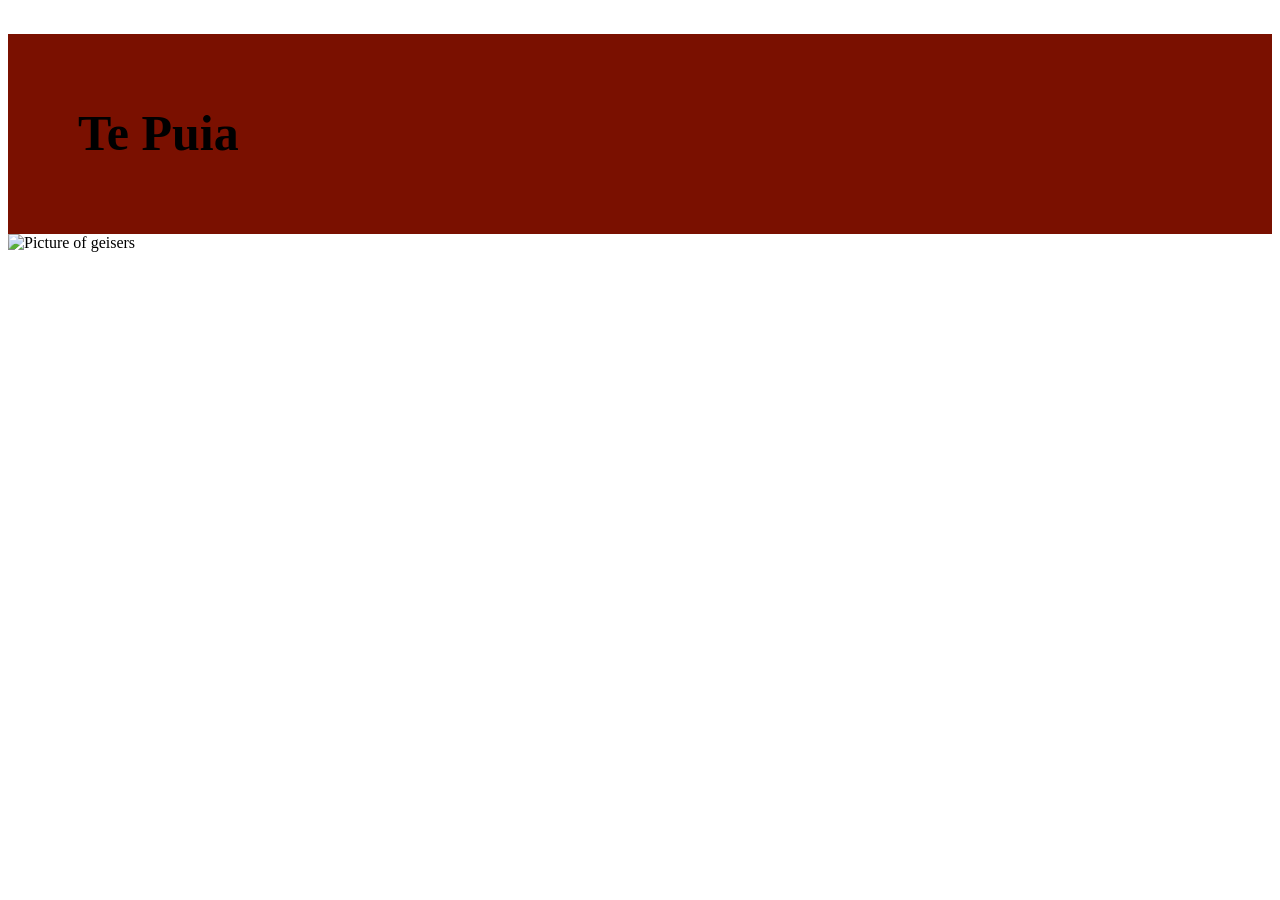
==== index.html @ e1b151cf "0 n" ====
<!DOCTYPE html>
<html lang="en">
    <head>
        <meta charset="UTF-8">
        <meta name="viewport" content="width=device-width, initial-scale=1.0">
        <link rel="stylesheet" href="style.css">
        <title>Te Puia</title>
    </head>
    <header>
        <h1 class="header-title">
            Te Puia
        </h1>
    </header>
    <body>
       <img src="/Resources/20240626_111238.jpg" alt="Picture of geisers" class="hero-image">
       
    </body>
</html>
---- style.css ----
header {
    display: block;
    width: 100%;
    height: 200px;
    background-color: rgb(122, 16, 0);
    width: 100%;
}

.header-title {
    text-align: left;
    font-size: 50px;
    padding: 70px;
}
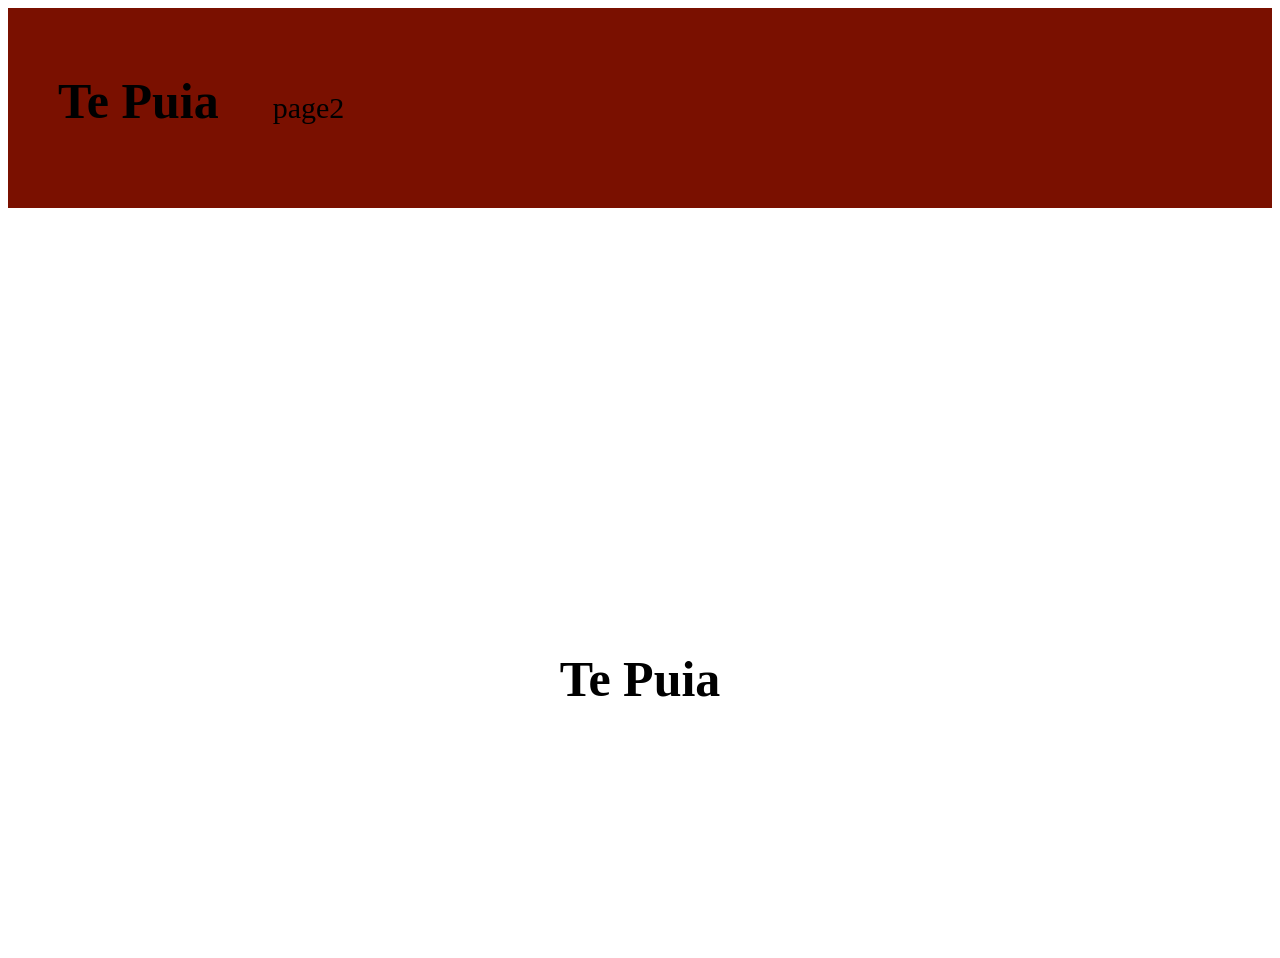
==== commit 675c93b3: "got images working,  started header links" ====
--- a/index.html
+++ b/index.html
@@ -10,9 +10,13 @@
         <h1 class="header-title">
             Te Puia
         </h1>
+        <a href="page2.html" class="header-link">page2</a>
     </header>
     <body>
-       <img src="/Resources/20240626_111238.jpg" alt="Picture of geisers" class="hero-image">
-       
+        <section class="hero-image">
+            <h1 class="hero-text">
+                Te Puia
+            </h1>
+        </section>
     </body>
 </html>
--- a/style.css
+++ b/style.css
@@ -4,10 +4,34 @@
     height: 200px;
     background-color: rgb(122, 16, 0);
     width: 100%;
+    margin: 0;
+    padding: 0;
 }
 
 .header-title {
     text-align: left;
     font-size: 50px;
-    padding: 70px;
+    padding: 30px 50px;
+    display: inline-block;
 }
+
+.header-link {
+    text-decoration: none;
+    color: black;
+    font-size: 30px;
+    display: inline-block;
+}
+
+.hero-image {
+    background-image: url(../Resources/20240626_111238.jpg);
+    height: 700px;
+    background-position: center;
+    background-repeat: no-repeat;
+    background-size: cover;
+}
+
+.hero-text {
+    text-align: center;
+    padding-top: 400px;
+    font-size: 50px;
+}
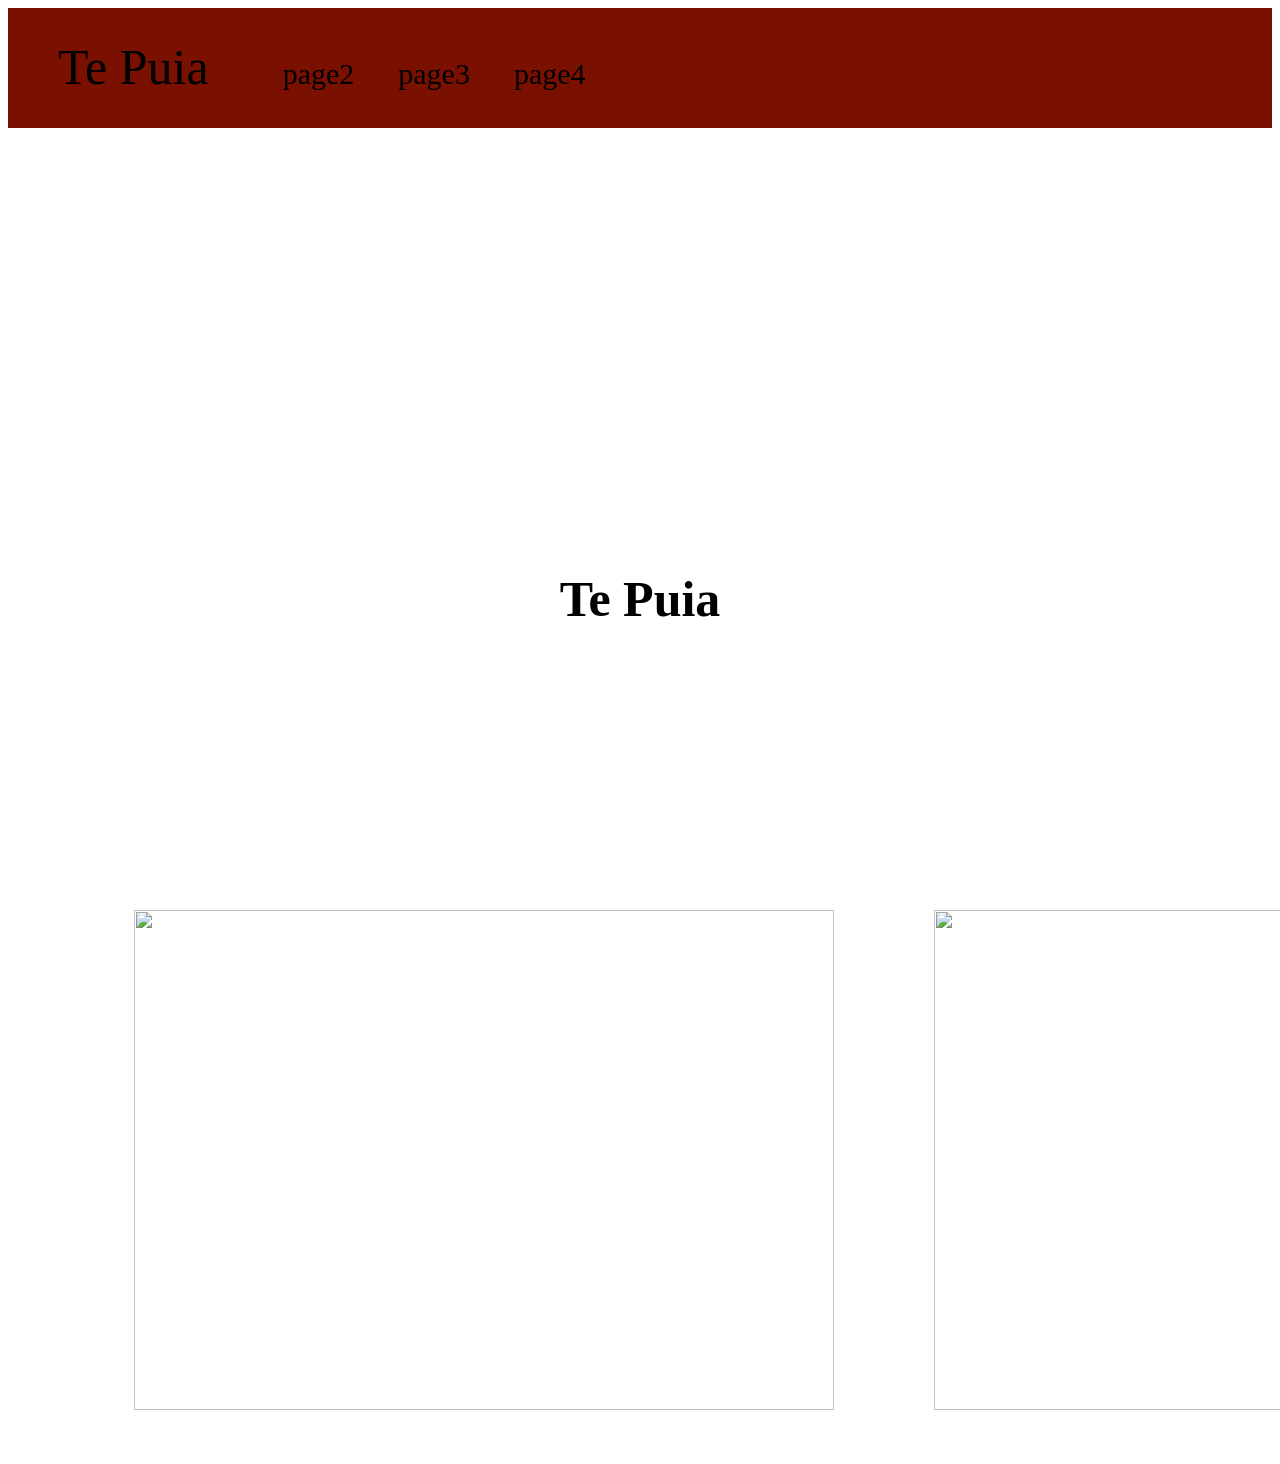
==== commit 924fe6db: "Added more pages with header, started on two block grid" ====
--- a/index.html
+++ b/index.html
@@ -7,10 +7,12 @@
         <title>Te Puia</title>
     </head>
     <header>
-        <h1 class="header-title">
+        <a href="index.html" class="header-title">
             Te Puia
-        </h1>
+        </a>
         <a href="page2.html" class="header-link">page2</a>
+        <a href="page3.html" class="header-link">page3</a>
+        <a href="page4.html" class="header-link">page4</a>
     </header>
     <body>
         <section class="hero-image">
@@ -18,5 +20,14 @@
                 Te Puia
             </h1>
         </section>
+        <section class="two-block">
+            <div>
+                <img src="../Resources/20240626_110417.jpg" alt="" class="card1">
+            </div>
+            <div>
+                <img src="../Resources/20240626_102900.jpg" alt="" class="card1">
+                
+            </div>
+        </section>
     </body>
 </html>
--- a/style.css
+++ b/style.css
@@ -1,7 +1,7 @@
 header {
     display: block;
     width: 100%;
-    height: 200px;
+    height: 120px;
     background-color: rgb(122, 16, 0);
     width: 100%;
     margin: 0;
@@ -13,6 +13,8 @@
     font-size: 50px;
     padding: 30px 50px;
     display: inline-block;
+    text-decoration: none;
+    color: black;
 }
 
 .header-link {
@@ -20,6 +22,7 @@
     color: black;
     font-size: 30px;
     display: inline-block;
+    padding: 20px;
 }
 
 .hero-image {
@@ -28,10 +31,31 @@
     background-position: center;
     background-repeat: no-repeat;
     background-size: cover;
+    margin: 0;
+    padding: 0;
 }
 
 .hero-text {
     text-align: center;
     padding-top: 400px;
     font-size: 50px;
+}
+
+body {
+    background-color: rgb(rgb(235 235 235));
+}
+
+.two-block {
+    display: grid;
+    grid-template-columns: repeat(2, 1fr);
+    gap: 100px;
+    width: 80%;
+    margin: auto;
+    margin-top: 40px;
+    margin-bottom: 50px;
+}
+
+.card1 {
+    width: 700px;
+    height: 500px;
 }
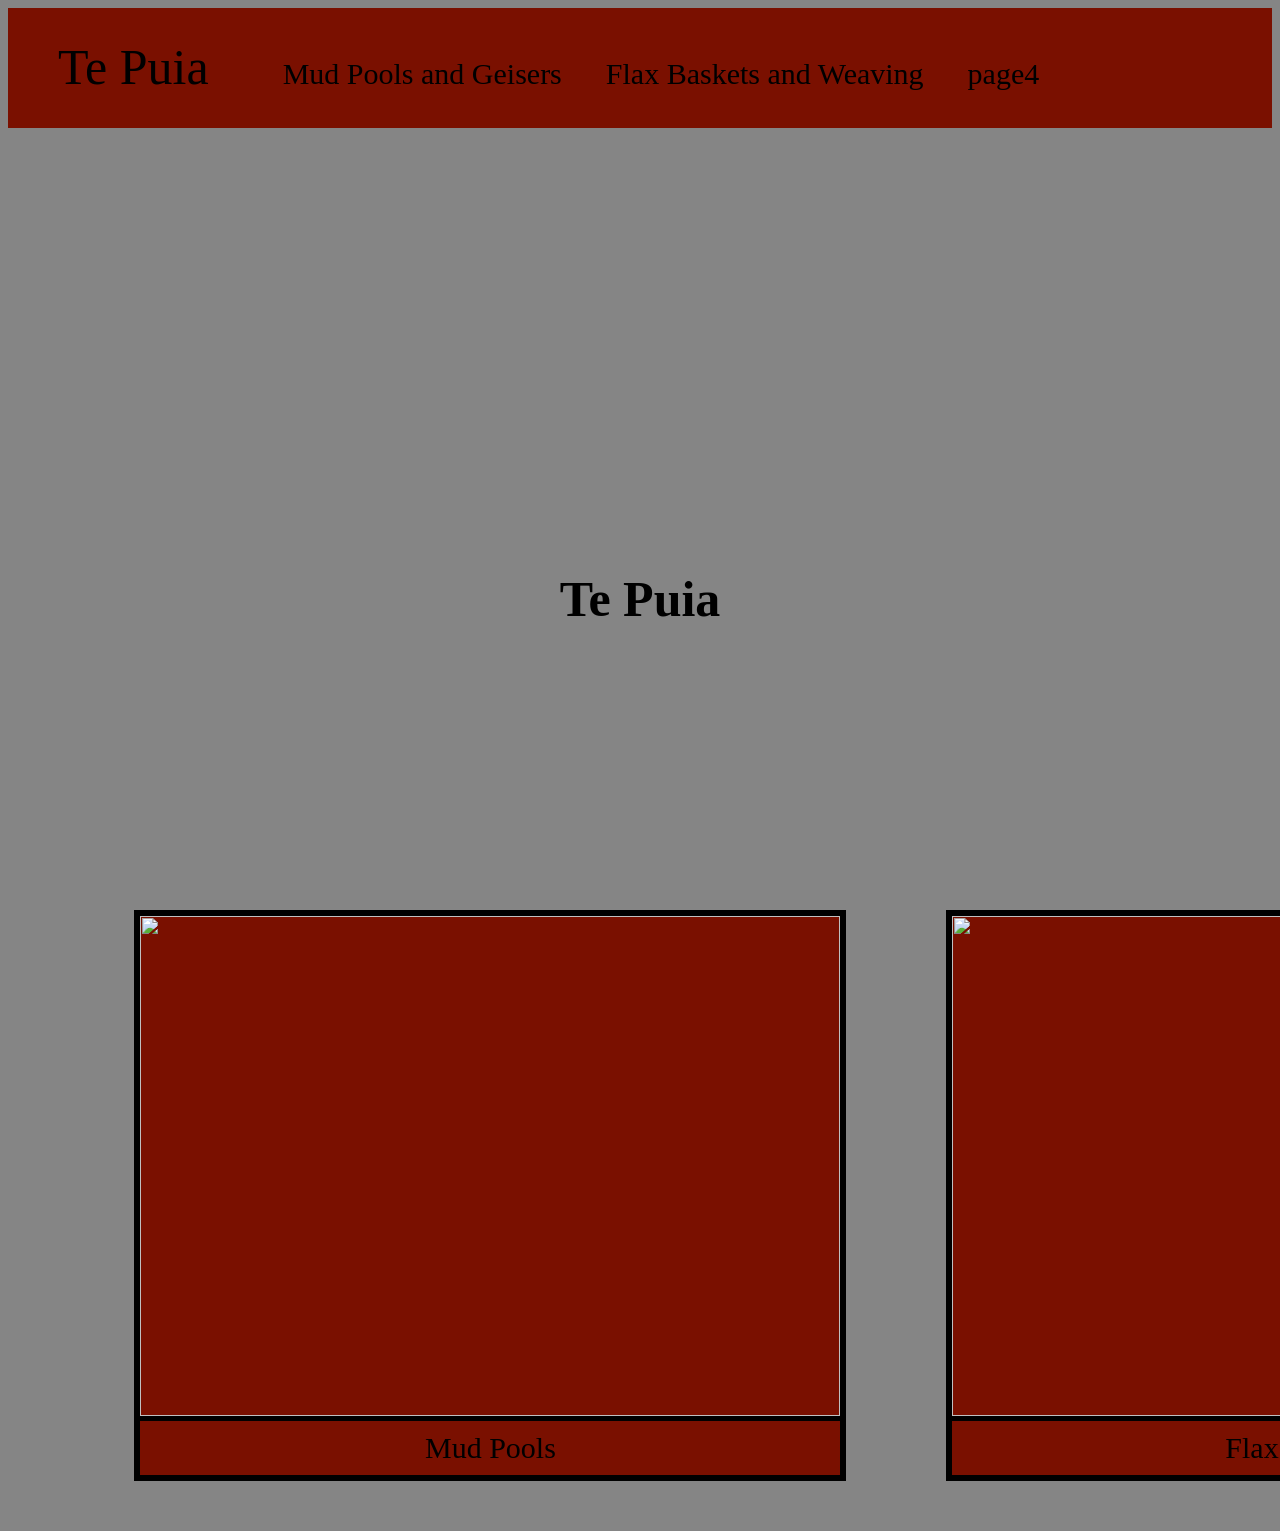
==== commit 2c33cbc7: "17/08" ====
--- a/index.html
+++ b/index.html
@@ -10,8 +10,8 @@
         <a href="index.html" class="header-title">
             Te Puia
         </a>
-        <a href="page2.html" class="header-link">page2</a>
-        <a href="page3.html" class="header-link">page3</a>
+        <a href="Mud Pools and Geisers.html" class="header-link">Mud Pools and Geisers</a>
+        <a href="Flax Baskets amd Weaving.html" class="header-link">Flax Baskets and Weaving</a>
         <a href="page4.html" class="header-link">page4</a>
     </header>
     <body>
@@ -21,12 +21,17 @@
             </h1>
         </section>
         <section class="two-block">
-            <div>
-                <img src="../Resources/20240626_110417.jpg" alt="" class="card1">
+            <div class="card1">
+                <img src="../Resources/20240626_110417.jpg" alt="" class="card1-img">
+                <a href="Mud Pools and Geisers.html" class="card1-text">
+                    Mud Pools
+                </a>
             </div>
-            <div>
-                <img src="../Resources/20240626_102900.jpg" alt="" class="card1">
-                
+            <div class="card1">
+                <img src="../Resources/20240626_102900.jpg" alt="" class="card1-img">
+                <a href="Flax Baskets amd Weaving.html" class="card1-text">
+                    Flax Baskets
+                </a>
             </div>
         </section>
     </body>
--- a/style.css
+++ b/style.css
@@ -1,3 +1,5 @@
+@import url('https://fonts.googleapis.com/css2?family=Stack+Sans+Text:wght@500&display=swap');
+
 header {
     display: block;
     width: 100%;
@@ -42,7 +44,7 @@
 }
 
 body {
-    background-color: rgb(rgb(235 235 235));
+    background-color: #858585;
 }
 
 .two-block {
@@ -56,6 +58,25 @@
 }
 
 .card1 {
+    border-style: solid;
+    border-width: 6px;
+    background-color: #7a1000;
+}
+
+.card1-img {
     width: 700px;
     height: 500px;
+    border-style: none none solid none;
+    border-width: 5px;
+}
+
+.card1-text {
+    text-decoration: none;
+    color: black;
+    font-size: 30px;
+    text-align: center;
+    display: block;
+    width: 700px;
+    padding: 10px 0px;
+        background-color: #7a1000;
 }
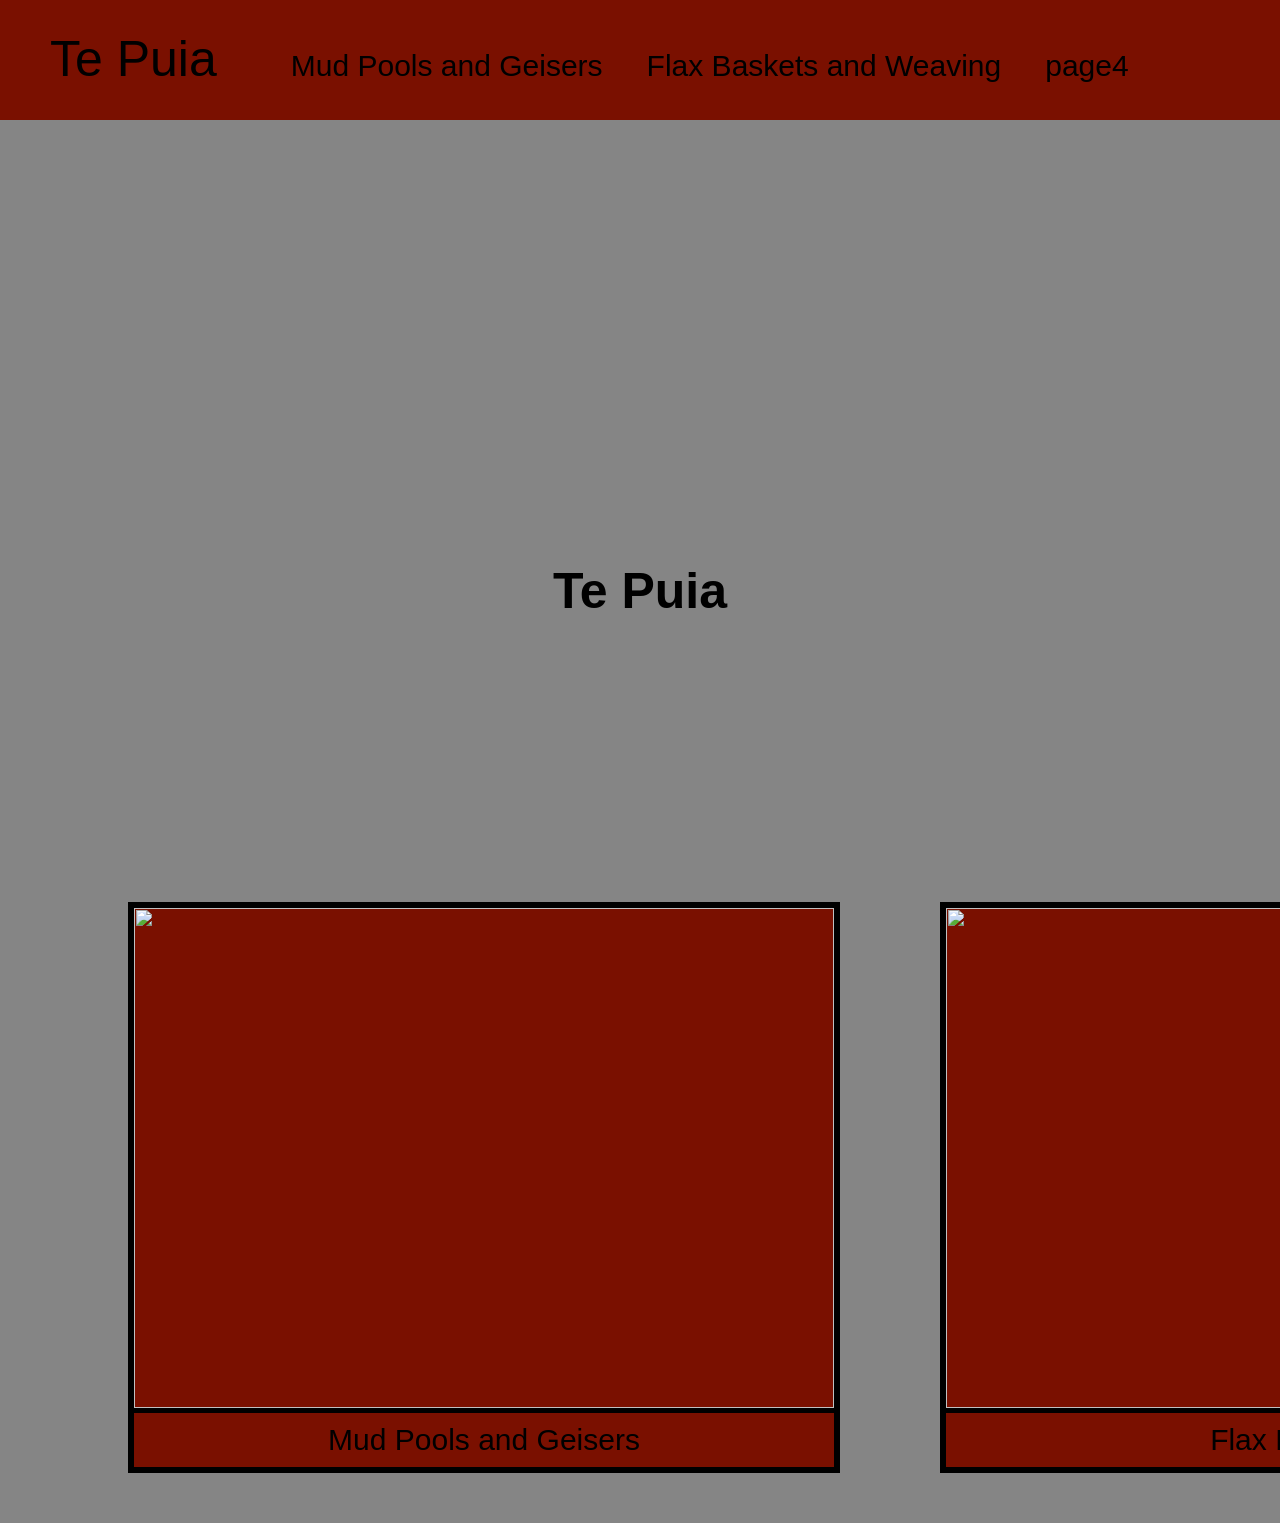
==== commit 249bceaa: "21/08" ====
--- a/index.html
+++ b/index.html
@@ -22,9 +22,9 @@
         </section>
         <section class="two-block">
             <div class="card1">
-                <img src="../Resources/20240626_110417.jpg" alt="" class="card1-img">
+                <img src="../Resources/20240626_111238.jpg" alt="" class="card1-img">
                 <a href="Mud Pools and Geisers.html" class="card1-text">
-                    Mud Pools
+                    Mud Pools and Geisers
                 </a>
             </div>
             <div class="card1">
--- a/style.css
+++ b/style.css
@@ -1,5 +1,3 @@
-@import url('https://fonts.googleapis.com/css2?family=Stack+Sans+Text:wght@500&display=swap');
-
 header {
     display: block;
     width: 100%;
@@ -17,6 +15,7 @@
     display: inline-block;
     text-decoration: none;
     color: black;
+    font-family: 'Trebuchet MS', 'Lucida Sans Unicode', 'Lucida Grande', 'Lucida Sans', Arial, sans-serif;
 }
 
 .header-link {
@@ -25,6 +24,7 @@
     font-size: 30px;
     display: inline-block;
     padding: 20px;
+    font-family: 'Trebuchet MS', 'Lucida Sans Unicode', 'Lucida Grande', 'Lucida Sans', Arial, sans-serif;
 }
 
 .hero-image {
@@ -41,10 +41,13 @@
     text-align: center;
     padding-top: 400px;
     font-size: 50px;
+    font-family: 'Trebuchet MS', 'Lucida Sans Unicode', 'Lucida Grande', 'Lucida Sans', Arial, sans-serif;
 }
 
 body {
     background-color: #858585;
+    margin: 0;
+    padding: 0;
 }
 
 .two-block {
@@ -78,5 +81,16 @@
     display: block;
     width: 700px;
     padding: 10px 0px;
-        background-color: #7a1000;
+    background-color: #7a1000;
+    font-family: 'Trebuchet MS', 'Lucida Sans Unicode', 'Lucida Grande', 'Lucida Sans', Arial, sans-serif;
+}
+
+.geiser-img {
+    width: 30%;
+    margin: 50px;
+    display: inline-block;
+}
+
+.geiser-text {
+    display: inline-block;
 }
